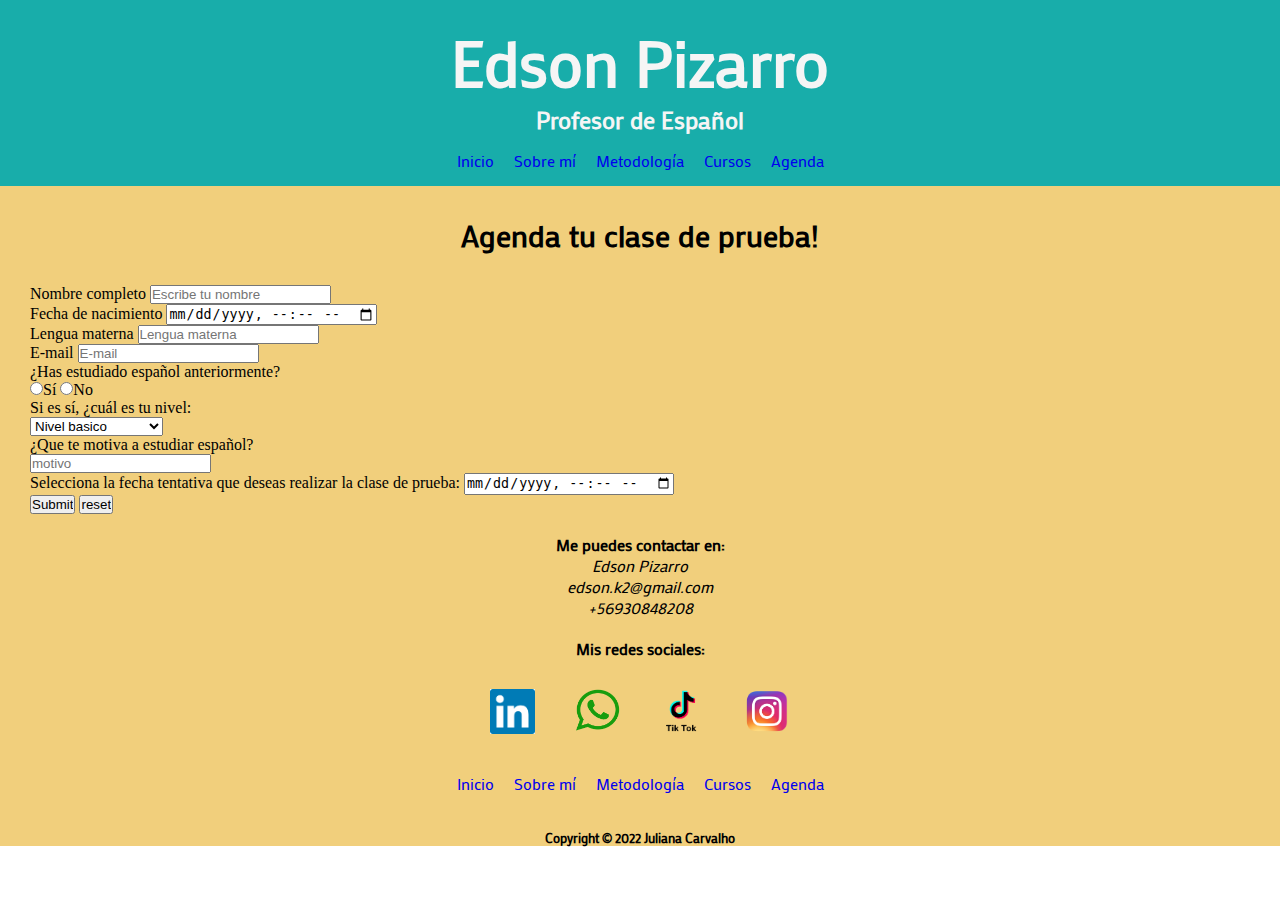
==== secciones/agenda.html @ a156671a "first commit" ====
<!DOCTYPE html>
<html lang="en">
<head>
    <meta charset="UTF-8">
    <meta http-equiv="X-UA-Compatible" content="IE=edge">
    <meta name="viewport" content="width=device-width, initial-scale=1.0">
    <link rel="stylesheet" href="../css/estilo.css">
    <title>Document</title>
</head>
<body>
    
    <header>

        <section class="titulo">
            <h1>Edson Pizarro</h1> 
          <h2>Profesor de Español</h2>
        </section>


      
         
            <nav>
                <ul class="navegador">
                     <li>
                         <a href="../index.html">Inicio</a>
                     </li>
                                              
                     <li>
                         <a href="./sobremi.html">Sobre mí</a>
                     </li>

                     <li>
                         <a href="./metodologia.html">Metodología</a>
                     </li>

                     <li>
                         <a href="./cursos.html">Cursos</a>
                     </li>

                     <li>
                         <a href="./agenda.html">Agenda</a>
                     </li>
                 </ul>
             </nav>

            
    </header>

    
        <main>

    <section class="agenda">
        
        <h3>Agenda tu clase de prueba!</h3>

        <form action="">

            <label for="nombre">
                <span>Nombre completo</span>
                <input type="text" id="nombre" autocomplete="name" placeholder="Escribe tu nombre" required> 
            </label>
            <br> 
            <label for="edad">
                <span>Fecha de nacimiento</span>
                <input type="datetime-local" id="edad" placeholder="Edad">
            </label>
            <br>
            <label for="lengua materna">
                <span>Lengua materna</span>
                <input type="text" id="lengua materna" placeholder="Lengua materna" required>
            </label>
            <br>
            <label for="email">
                <span>E-mail</span>
                <input type="email" id="email" autocomplete="email" placeholder="E-mail" required>
            </label>
            <br>
            <label for="estudio">¿Has estudiado español anteriormente?</label>
            <br>
            <input type="radio" name="estudio" id="estudio" value="si"/>Sí
            <input type="radio" name="estudio" id="estudio" value="no"/>No
            <br>
            <label for="nivel">Si es sí, ¿cuál es tu nivel:</label>
            <br>
            <select name="nivel" id="">
                <option value="nivel basico">Nivel basico</option>
                <option value="nivel intermadiario">Nivel intermediario</option>
                <option value="nivel avanzado">nivel avanzado</option>
            </select>
            <br>
            <label for="motivo">¿Que te motiva a estudiar español?</label>
            <br>
            <input type="text" name="motivo" id="motivo" placeholder="motivo">
            <br>
            <label for="calendario">
                <span>Selecciona la fecha tentativa que deseas realizar la clase de prueba:</span>
                <input type="datetime-local" name="calendario" id="calendario" required>
            </label>
            <br>
            <input type="submit">
            <input type="reset" value="reset">

        

        </form>

    </section>





    


        </main>




    


    <footer>

        <section class="contacto">
            <h4>Me puedes contactar en:</h4>

        <address>Edson Pizarro
            <br>
            edson.k2@gmail.com
            <br>
            +56930848208
        </address>
        </section>

           
        <section class="rrss">

                <h4>Mis redes sociales:</h4>
            <nav>
            <ul class="botones-redessociales">
                <li class="linkedin">
                    <a href="https://www.linkedin.com/in/edson-e-pizarro-ab02802b/"><img src="../img/LinkedIn-logo.png" width="45" height="45" alt="LinkedIn"></a>
                </li>

                <li class="whatsapp">
                    <a href="https://web.whatsapp.com/"><img src="../img/whatsapp-logo.png" height="45" width="45" alt="Whatsapp"></a>
                </li>

                <li class="tiktok">
                    <a href="https://www.tiktok.com"><img src="../img/tktk-logo.png" width="45" height="45" alt="tiktok"></a>
                </li>

                <li class="instagram">
                    <a href="https://www.instagram.com/"><img src="../img/ig-logo.png" width="45" height="45" alt="Instagram"></a>
                </li>
            </ul>
            </nav>
        </section>





    
        <section class="footer">
            <nav>
            <ul class="navegador-footer">
                <li>
                    <a href="../index.html">Inicio</a>
                </li>
                                         
                <li>
                    <a href="./sobremi.html">Sobre mí</a>
                </li>

                <li>
                    <a href="./metodologia.html">Metodología</a>
                </li>

                <li>
                    <a href="./cursos.html">Cursos</a>
                </li>

                <li>
                    <a href="./agenda.html">Agenda</a>
                </li>
            </ul>
            </nav>
        </section>
    
        <h5>Copyright © 2022 Juliana Carvalho</h5>
    
    
    </footer>





</body>
</html>
---- css/estilo.css ----
@import url('https://fonts.googleapis.com/css2?family=Concert+One&family=Fredoka+One&family=Mako&family=Orelega+One&display=swap');

*{
    padding: 0;
    margin: 0%;
}


header{
    background-color: #18adaa;
    color: whitesmoke;
    font-family: 'Mako', sans-serif;
    text-align: center;
    margin: 0%;
    padding-top: 20px;
}

.titulo h1{
    font-size: 400%
}

nav ul li{
    list-style-type: none;
    text-decoration: none;
}

a{
    text-decoration: none;
    padding: 10px;
}

.navegador{
    display: flex;
    justify-content: center;
    align-items: flex-start;
    padding: 15px;
}






main{
    background-color: #f1cf7c
}

.comentarios{
    display: grid;
    grid-template-columns: auto auto auto;
    grid-template-rows: auto auto;
    grid-template-areas:
    "titulo titulo titulo"
    "comentario1 comentario2 comentario3";
    gap: 10px;
    font-family: 'Mako', sans-serif;

}

.comentarios .titulo{
    grid-area: titulo;
    font-size: 30px;
    text-align: center;
    padding-top: 10px;
    padding-bottom: 10px;
}

.comentario1, .comentario2, .comentario3{
    background-color: whitesmoke;
}

.comentario1{
    grid-area: comentario1;
    text-align: center;
}

.comentario2{
    grid-area: comentario2;
    text-align: center;
}

.comentario3{
    grid-area: comentario3;
    text-align: center;
}






.sobre-mi-main{
    display: grid;
    grid-template-columns: auto auto auto auto;
    grid-template-rows: auto auto auto;
    grid-template-areas: 
    "sobreMi sobreMi sobreMi sobreMi"
    "foto foto foto foto"
    "edson edson edson edson";
    font-family: 'Mako', sans-serif;
    justify-items: center;
    align-items: center;
    color: black;
}

.sobreMi{
    grid-area: sobreMi;
    padding-top: 10px;
    padding-bottom: 10px;
    font-size: 30px;
}

.foto{
    grid-area: foto;
    justify-content: center;
    margin-bottom: 30px;
}

figure figcaption{
    display: none;
}

.edson{
    grid-area: edson;
    text-align: center;
}






.metodologia{
    display: grid;
    grid-template-columns: auto auto auto auto;
    grid-template-rows: auto auto;
    grid-template-areas: 
    "titulo titulo titulo titulo"
    "detalle detalle detalle detalle";
    font-family: 'Mako', sans-serif;
    justify-items: center;
    align-items: center;
}

.metodologia .titulo{
    grid-area: titulo;
    font-size: 30px;
    padding-top: 10px;
    padding-bottom: 10px;

}

.detalle{
    grid-area: detalle;
    text-align: center;
}





.cursos-padre{
    display: grid;
    grid-template-columns: auto auto;
    grid-template-rows: auto auto auto auto auto auto auto auto;
    grid-template-areas: 
    "titulo titulo"
    "introduccion introduccion"
    "curso1 curso1"
    "curso2 curso2"
    "curso3 curso3"
    "curso4 curso4"
    "curso5 curso5"
    "curso6 curso6";
    font-family: 'Mako', sans-serif;
    justify-items: center;
    align-items: center;
}

.titulo-cursos{
    grid-area: titulo;
    font-size: 30px;
    padding-top: 10px;
    padding-bottom: 10px;
}

.cursos-parafo1{
    grid-area: introduccion;
    padding-bottom: 10px;
}

.curso-adulto{
    grid-area: curso1;
}

.curso-empresas{
    grid-area: curso2;
}

.curso-ninos{
    grid-area: curso3;
}

.curso-dele{
    grid-area: curso4;
}

.curso-ptu{
    grid-area: curso5;
}

.curso-tesis{
    grid-area: curso6;
}










footer{
    background-color: #f1cf7c;
    text-align: center;
    padding-top: 20px;
    margin-bottom: 0;
    font-family: 'Mako', sans-serif;
}

.rrss h4{
    padding-top: 20px;
    padding-bottom: 10px;
}

.botones-redessociales{
    list-style-type: none;
    text-decoration: none;
    display: flex;
    justify-content: center;
    padding: 10px;
}

.linkedin{
    padding: 10px;
}

.whatsapp{
    padding: 10px;
}

.tiktok{
    padding: 10px;
}

.instagram{
    padding: 10px;
}

.navegador-footer{
    list-style-type: none;
    text-decoration: none;
    display: flex;
    justify-content: center;
    align-items: flex-start;
    padding: 15px;
}

footer h5{
    padding-top: 20px;
}














.agenda h3{
    color: black;
    padding: 30px;
    font-family: 'Mako', sans-serif;
    font-size: 30px;
    text-align: center;
}

.agenda form{
    padding-left: 30px;
}




@media all and (max-width: 480px){
    .comentarios{
        grid-template-columns: auto;
        grid-template-rows: auto auto;
        grid-template-areas:
        "titulo"
        "comentario1"
        "comentario2"
        "comentario3";
    }


}
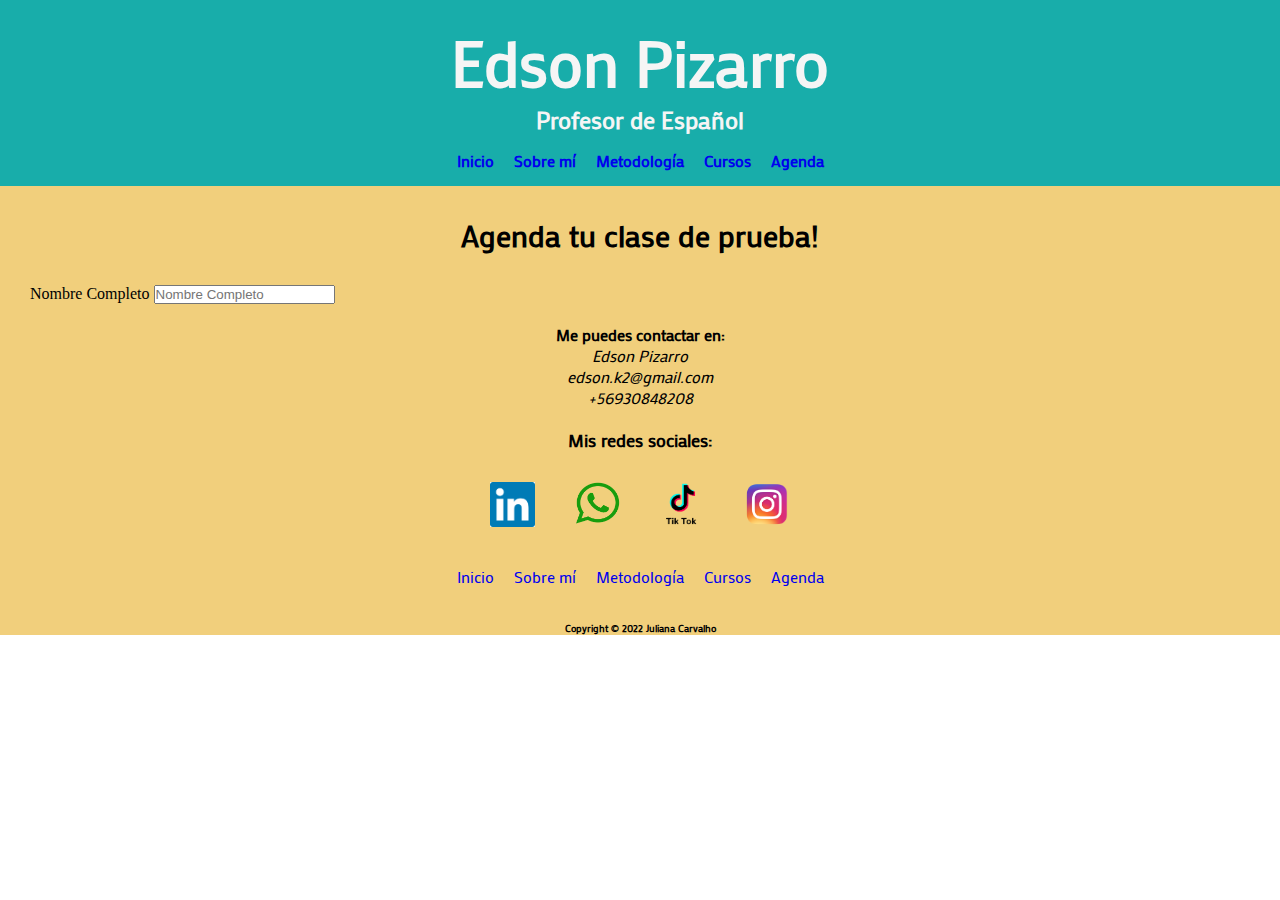
==== commit 2eea9528: "bootstrap" ====
--- a/secciones/agenda.html
+++ b/secciones/agenda.html
@@ -55,50 +55,11 @@
 
         <form action="">
 
-            <label for="nombre">
-                <span>Nombre completo</span>
-                <input type="text" id="nombre" autocomplete="name" placeholder="Escribe tu nombre" required> 
-            </label>
-            <br> 
-            <label for="edad">
-                <span>Fecha de nacimiento</span>
-                <input type="datetime-local" id="edad" placeholder="Edad">
-            </label>
-            <br>
-            <label for="lengua materna">
-                <span>Lengua materna</span>
-                <input type="text" id="lengua materna" placeholder="Lengua materna" required>
-            </label>
-            <br>
-            <label for="email">
-                <span>E-mail</span>
-                <input type="email" id="email" autocomplete="email" placeholder="E-mail" required>
-            </label>
-            <br>
-            <label for="estudio">¿Has estudiado español anteriormente?</label>
-            <br>
-            <input type="radio" name="estudio" id="estudio" value="si"/>Sí
-            <input type="radio" name="estudio" id="estudio" value="no"/>No
-            <br>
-            <label for="nivel">Si es sí, ¿cuál es tu nivel:</label>
-            <br>
-            <select name="nivel" id="">
-                <option value="nivel basico">Nivel basico</option>
-                <option value="nivel intermadiario">Nivel intermediario</option>
-                <option value="nivel avanzado">nivel avanzado</option>
-            </select>
-            <br>
-            <label for="motivo">¿Que te motiva a estudiar español?</label>
-            <br>
-            <input type="text" name="motivo" id="motivo" placeholder="motivo">
-            <br>
-            <label for="calendario">
-                <span>Selecciona la fecha tentativa que deseas realizar la clase de prueba:</span>
-                <input type="datetime-local" name="calendario" id="calendario" required>
-            </label>
-            <br>
-            <input type="submit">
-            <input type="reset" value="reset">
+            <div class="mb-3">
+                <label for="formGroupExampleInput" class="form-label">Nombre Completo</label>
+                <input type="text" class="form-control" id="formGroupExampleInput" placeholder="Nombre Completo">
+            </div>
+
 
         
 
--- a/css/estilo.css
+++ b/css/estilo.css
@@ -13,10 +13,18 @@
     text-align: center;
     margin: 0%;
     padding-top: 20px;
+    display: flex;
+    flex-direction: column;
+    font-weight: bold;
 }
 
 .titulo h1{
-    font-size: 400%
+    font-size: 400%;
+    font-weight: bold;
+}
+
+.titulo h2{
+    font-weight: bold;
 }
 
 nav ul li{
@@ -36,7 +44,13 @@
     padding: 15px;
 }
 
-
+.botones-redessociales .linkedin:hover,
+.botones-redessociales .whatsapp:hover,
+.botones-redessociales .tiktok:hover,
+.botones-redessociales .instagram:hover{
+    transform: scale(2);
+    transition: all 2s;
+}
 
 
 
@@ -45,45 +59,20 @@
     background-color: #f1cf7c
 }
 
-.comentarios{
-    display: grid;
-    grid-template-columns: auto auto auto;
-    grid-template-rows: auto auto;
-    grid-template-areas:
-    "titulo titulo titulo"
-    "comentario1 comentario2 comentario3";
-    gap: 10px;
-    font-family: 'Mako', sans-serif;
-
-}
-
 .comentarios .titulo{
-    grid-area: titulo;
-    font-size: 30px;
-    text-align: center;
+    font-size: 30px !important;
+    text-align: center !important;
     padding-top: 10px;
     padding-bottom: 10px;
-}
-
-.comentario1, .comentario2, .comentario3{
-    background-color: whitesmoke;
-}
-
-.comentario1{
-    grid-area: comentario1;
-    text-align: center;
-}
-
-.comentario2{
-    grid-area: comentario2;
-    text-align: center;
-}
-
-.comentario3{
-    grid-area: comentario3;
-    text-align: center;
-}
-
+    font-family: 'Mako', sans-serif !important;
+    color: black !important;
+    font-weight: bold;
+}
+
+.carousel-inner img{
+    max-width: 50%;
+    margin: auto;
+}
 
 
 
@@ -227,12 +216,28 @@
     text-align: center;
     padding-top: 20px;
     margin-bottom: 0;
-    font-family: 'Mako', sans-serif;
+    font-family: 'Mako', sans-serif !important;
+}
+
+.contacto .contactarEn{
+    font-weight: bold !important;
+    font-family: 'Mako', sans-serif !important;
+    font-size: 18px !important;
+    padding-bottom: 0%;
+    
+}
+
+.address{
+    font-family: 'Mako', sans-serif !important;
+    font-style: italic !important;
+    font-size: 18px !important;
 }
 
 .rrss h4{
     padding-top: 20px;
     padding-bottom: 10px;
+    font-weight: bold;
+    font-size: 18px !important;
 }
 
 .botones-redessociales{
@@ -270,6 +275,8 @@
 
 footer h5{
     padding-top: 20px;
+    font-weight: bold;
+    font-size: 10px;
 }
 
 
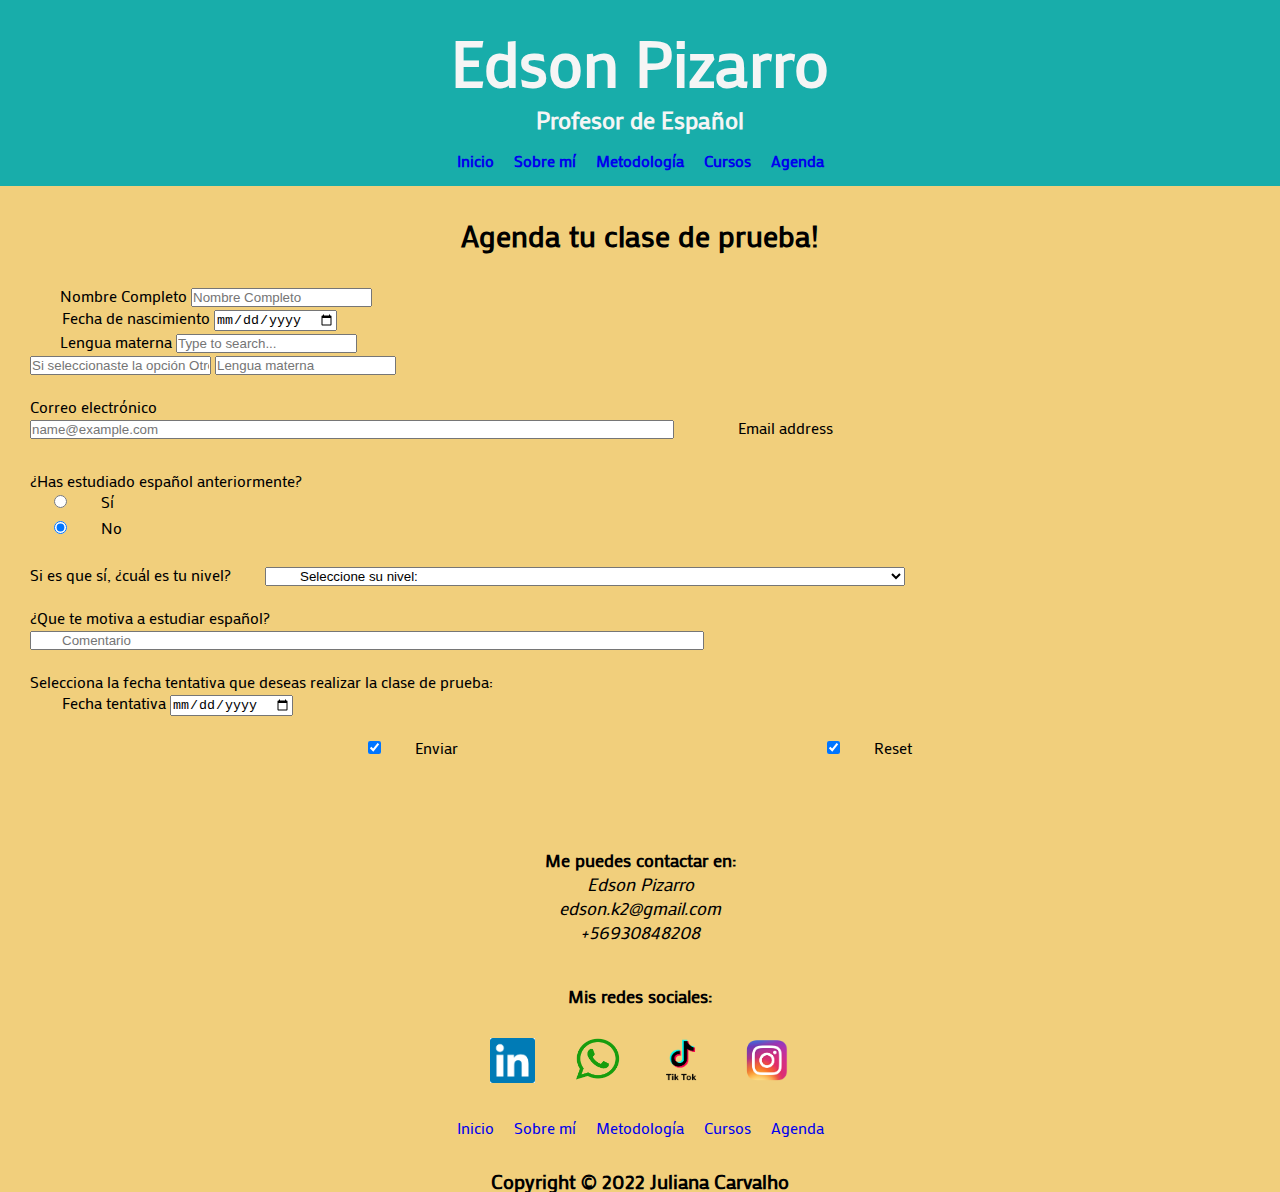
==== commit 1df46f30: "aplicando bootstrap" ====
--- a/secciones/agenda.html
+++ b/secciones/agenda.html
@@ -4,8 +4,9 @@
     <meta charset="UTF-8">
     <meta http-equiv="X-UA-Compatible" content="IE=edge">
     <meta name="viewport" content="width=device-width, initial-scale=1.0">
+    <link href="https://cdn.jsdelivr.net/npm/bootstrap@5.0.2/dist/css/bootstrap.min.css" rel="stylesheet" integrity="sha384-EVSTQN3/azprG1Anm3QDgpJLIm9Nao0Yz1ztcQTwFspd3yD65VohhpuuCOmLASjC" crossorigin="anonymous">
     <link rel="stylesheet" href="../css/estilo.css">
-    <title>Document</title>
+    <title>Edson Pizarro - Profesor de Español</title>
 </head>
 <body>
     
@@ -53,28 +54,126 @@
         
         <h3>Agenda tu clase de prueba!</h3>
 
-        <form action="">
-
-            <div class="mb-3">
-                <label for="formGroupExampleInput" class="form-label">Nombre Completo</label>
-                <input type="text" class="form-control" id="formGroupExampleInput" placeholder="Nombre Completo">
+        <form class="formulario">
+
+            <section>
+                <div class="mb-3">
+                    <label for="formGroupExampleInput" class="form-label">Nombre Completo</label>
+                    <input type="text" class="form-control" id="formGroupExampleInput" placeholder="Nombre Completo">
+                </div>
+            </section>
+
+            <section class="Fecha-de-nascimiento">
+                <div class="container py-2">
+                    <div class="row justify-content-start">
+                        <div class="col-lg-3 col-sm-6">
+                            <label for="startDate">Fecha de nascimiento</label>
+                            <input id="startDate" class="form-control" type="date" />
+                            <span id="startDateSelected"></span>
+                        </div>
+                    </div>
+                </div>
+            </section>
+
+            <section class="lenguaMaterna">
+                <label for="exampleDataList" class="form-label">Lengua materna</label>
+                <input class="form-control" list="datalistOptions" id="exampleDataList" placeholder="Type to search...">
+                <datalist id="datalistOptions">
+                <option value="Ingles"></option>
+                <option value="Chino mandarín"></option>
+                <option value="Francés"></option>
+                <option value="Ruso"></option>
+                <option value="Portugués"></option>
+                <option value="Alemán"></option>
+                <option value="Italiano"></option>
+                <option value="Japonés"></option>
+                <option value="Tagalo"></option>
+                <option value="Otro"></option>
+                </datalist>
+            </section>
+
+            <section class="otra-lengua">
+                <input type="text" class="form-control-plaintext" placeholder="Si seleccionaste la opción Otros, por favor, especificar cual es su lengua materna:">
+                <input type="text" class="form-control" placeholder="Lengua materna">
+            </section>
+            <br>                       
+            <section class="emailEstudiante">
+            <label for="email">Correo electrónico</label>
+            <br>
+            <div class="form-floating">
+                <input type="email" class="form-control" id="floatingInput" placeholder="name@example.com">
+                <label for="floatingInput">Email address</label>
             </div>
-
-
+            </section>
+            <br>
+
+            <section class="Estudio-espanol">
+                <label for="estudio">¿Has estudiado español anteriormente?</label>
+                <div class="form-check">
+                    <input class="form-check-input" type="radio" name="flexRadioDefault" id="flexRadioDefault1">
+                    <label class="form-check-label" for="flexRadioDefault1">
+                      Sí
+                    </label>
+                  </div>
+                  <div class="form-check">
+                    <input class="form-check-input" type="radio" name="flexRadioDefault" id="flexRadioDefault2" checked>
+                    <label class="form-check-label" for="flexRadioDefault2">
+                      No
+                    </label>
+                  </div>
+            </section>
+            <br>
+            <section class="nivelEspanol">
+                <label for="nivelEspanol">Si es que sí, ¿cuál es tu nivel?</label>
+                <select class="form-select" aria-label="Default select example">
+                    <option selected>Seleccione su nivel:</option>
+                    <option value="1">Nivel basico</option>
+                    <option value="2">Nivel intermediario</option>
+                    <option value="3">Nivel avanzado</option>
+                  </select>
+            </section>
+            <br>
+            <section class="motivoEstudio">
+                <label for="motivo-estudio">¿Que te motiva a estudiar español?</label>
+                <div>
+                    <input type="text" class="form-control" placeholder="Comentario">
+                </div>
+            </section>
+            <br>
+            <section>
+                <label for="calendario">Selecciona la fecha tentativa que deseas realizar la clase de prueba:</label>
+                <div class="container py-2">
+                    <div class="row justify-content-start">
+                        <div class="col-lg-3 col-sm-6">
+                            <label for="startDate">Fecha tentativa</label>
+                            <input id="startDate" class="form-control" type="date" />
+                            <span id="startDateSelected"></span>
+                        </div>
+                    </div>
+                </div>
+            </section>
+            <br>
+
+            <section class="submit-reset-button">
+                <section class="submit">
+                    <input type="checkbox" class="btn-check" id="btn-check-2" checked autocomplete="off">
+                    <label class="btn btn-primary" for="btn-check-2">Enviar</label>
+                    </section>
         
+                    <section class="reset">
+                    <input type="checkbox" class="btn-check" id="btn-check-2" checked autocomplete="off">
+                    <label class="btn btn-primary" for="btn-check-2">Reset</label>
+                    </section>
+            </section>
+
+                    
 
         </form>
 
-    </section>
-
-
-
-
-
-    
-
-
-        </main>
+    </section>    
+
+
+    </main>
 
 
 
@@ -85,9 +184,9 @@
     <footer>
 
         <section class="contacto">
-            <h4>Me puedes contactar en:</h4>
-
-        <address>Edson Pizarro
+            <h4 class="contactarEn">Me puedes contactar en:</h4>
+
+        <address class="address">Edson Pizarro
             <br>
             edson.k2@gmail.com
             <br>
@@ -156,6 +255,8 @@
     
     </footer>
 
+    <script src="https://cdn.jsdelivr.net/npm/bootstrap@5.0.2/dist/js/bootstrap.bundle.min.js" integrity="sha384-MrcW6ZMFYlzcLA8Nl+NtUVF0sA7MsXsP1UyJoMp4YLEuNSfAP+JcXn/tWtIaxVXM" crossorigin="anonymous"></script>
+
 
 
 
--- a/css/estilo.css
+++ b/css/estilo.css
@@ -62,8 +62,8 @@
 .comentarios .titulo{
     font-size: 30px !important;
     text-align: center !important;
-    padding-top: 10px;
-    padding-bottom: 10px;
+    padding-top: 30px;
+    padding-bottom: 30px;
     font-family: 'Mako', sans-serif !important;
     color: black !important;
     font-weight: bold;
@@ -94,15 +94,18 @@
 
 .sobreMi{
     grid-area: sobreMi;
-    padding-top: 10px;
-    padding-bottom: 10px;
+    padding-top: 30px;
+    padding-bottom: 30px;
     font-size: 30px;
+    color: black;
+    font-weight: bold;
 }
 
 .foto{
     grid-area: foto;
     justify-content: center;
     margin-bottom: 30px;
+    margin-top: 30px;
 }
 
 figure figcaption{
@@ -112,6 +115,7 @@
 .edson{
     grid-area: edson;
     text-align: center;
+    padding: 10px 30px 10px 30px;
 }
 
 
@@ -134,14 +138,16 @@
 .metodologia .titulo{
     grid-area: titulo;
     font-size: 30px;
-    padding-top: 10px;
-    padding-bottom: 10px;
-
+    padding-top: 30px;
+    padding-bottom: 30px;
+    color: black;
+    font-weight: bold;
 }
 
 .detalle{
     grid-area: detalle;
     text-align: center;
+    padding: 10px 30px 10px 30px;
 }
 
 
@@ -162,20 +168,24 @@
     "curso5 curso5"
     "curso6 curso6";
     font-family: 'Mako', sans-serif;
-    justify-items: center;
-    align-items: center;
 }
 
 .titulo-cursos{
     grid-area: titulo;
     font-size: 30px;
-    padding-top: 10px;
-    padding-bottom: 10px;
+    padding-top: 30px;
+    padding-bottom: 30px;
+    color: black;
+    font-weight: bold;
+    font-family: 'Mako', sans-serif;
+    text-align: center;
 }
 
 .cursos-parafo1{
     grid-area: introduccion;
     padding-bottom: 10px;
+    text-align: center;
+    padding: 10px 30px 10px 30px;
 }
 
 .curso-adulto{
@@ -205,7 +215,91 @@
 
 
 
-
+.agenda h3{
+    color: black;
+    padding: 30px;
+    font-family: 'Mako', sans-serif;
+    font-size: 30px;
+    text-align: center;
+    font-weight: bold;
+}
+
+.formulario{
+    font-family: 'Mako', sans-serif;
+    color: black;
+}
+
+.mb-3{
+    font-family: 'Mako', sans-serif;
+    color: black;
+    width: 50%;
+    padding-left: 30px;
+}
+
+.container, .container-fluid, .container-lg, .container-md, .container-sm, .container-xl, .container-xxl {
+    width: 100%;
+    padding-right: var(--bs-gutter-x,.75rem);
+    padding-left: var(--bs-gutter-x,.75rem);
+    margin-right: auto;
+    margin-left: 20px;
+}
+
+.lenguaMaterna{
+    font-family: 'Mako', sans-serif;
+    color: black;
+    width: 50%;
+    padding-left: 30px;
+}
+
+.otra-lengua{
+    font-family: 'Mako', sans-serif;
+    color: black !important;
+    width: 50%;
+    padding-left: 30px;
+}
+
+.form-floating>.form-control, .form-floating>.form-select {
+    width: 50%;
+    margin-left: 30px;
+    margin-bottom: 10px;
+}
+
+.form-floating>label{
+    padding-left: 30px;
+    margin-left: 30px;
+}
+
+label {
+    display: inline-block;
+    padding-left: 30px;
+}
+
+.form-check {
+    display: block;
+    min-height: 1.5rem;
+    padding-left: 1.5em;
+    margin-bottom: .125rem;
+    margin-left: 30px;
+}
+
+.nivelEspanol .form-select{
+    width: 50%;
+    padding-left: 30px;
+    margin-left: 30px;
+}
+
+.motivoEstudio .form-control{
+    width: 50%;
+    padding-left: 30px;
+    margin-left: 30px;
+}
+
+.submit-reset-button{
+    display: flex;
+    flex-direction: row;
+    justify-content: space-evenly;
+    padding-bottom: 30px;
+}
 
 
 
@@ -214,7 +308,7 @@
 footer{
     background-color: #f1cf7c;
     text-align: center;
-    padding-top: 20px;
+    padding-top: 60px;
     margin-bottom: 0;
     font-family: 'Mako', sans-serif !important;
 }
@@ -234,7 +328,7 @@
 }
 
 .rrss h4{
-    padding-top: 20px;
+    padding-top: 40px;
     padding-bottom: 10px;
     font-weight: bold;
     font-size: 18px !important;
@@ -270,39 +364,16 @@
     display: flex;
     justify-content: center;
     align-items: flex-start;
-    padding: 15px;
+    padding: 10px;
 }
 
 footer h5{
     padding-top: 20px;
     font-weight: bold;
-    font-size: 10px;
-}
-
-
-
-
-
-
-
-
-
-
-
-
-
-
-.agenda h3{
-    color: black;
-    padding: 30px;
-    font-family: 'Mako', sans-serif;
-    font-size: 30px;
-    text-align: center;
-}
-
-.agenda form{
-    padding-left: 30px;
-}
+    font-size: 20px;
+}
+
+
 
 
 
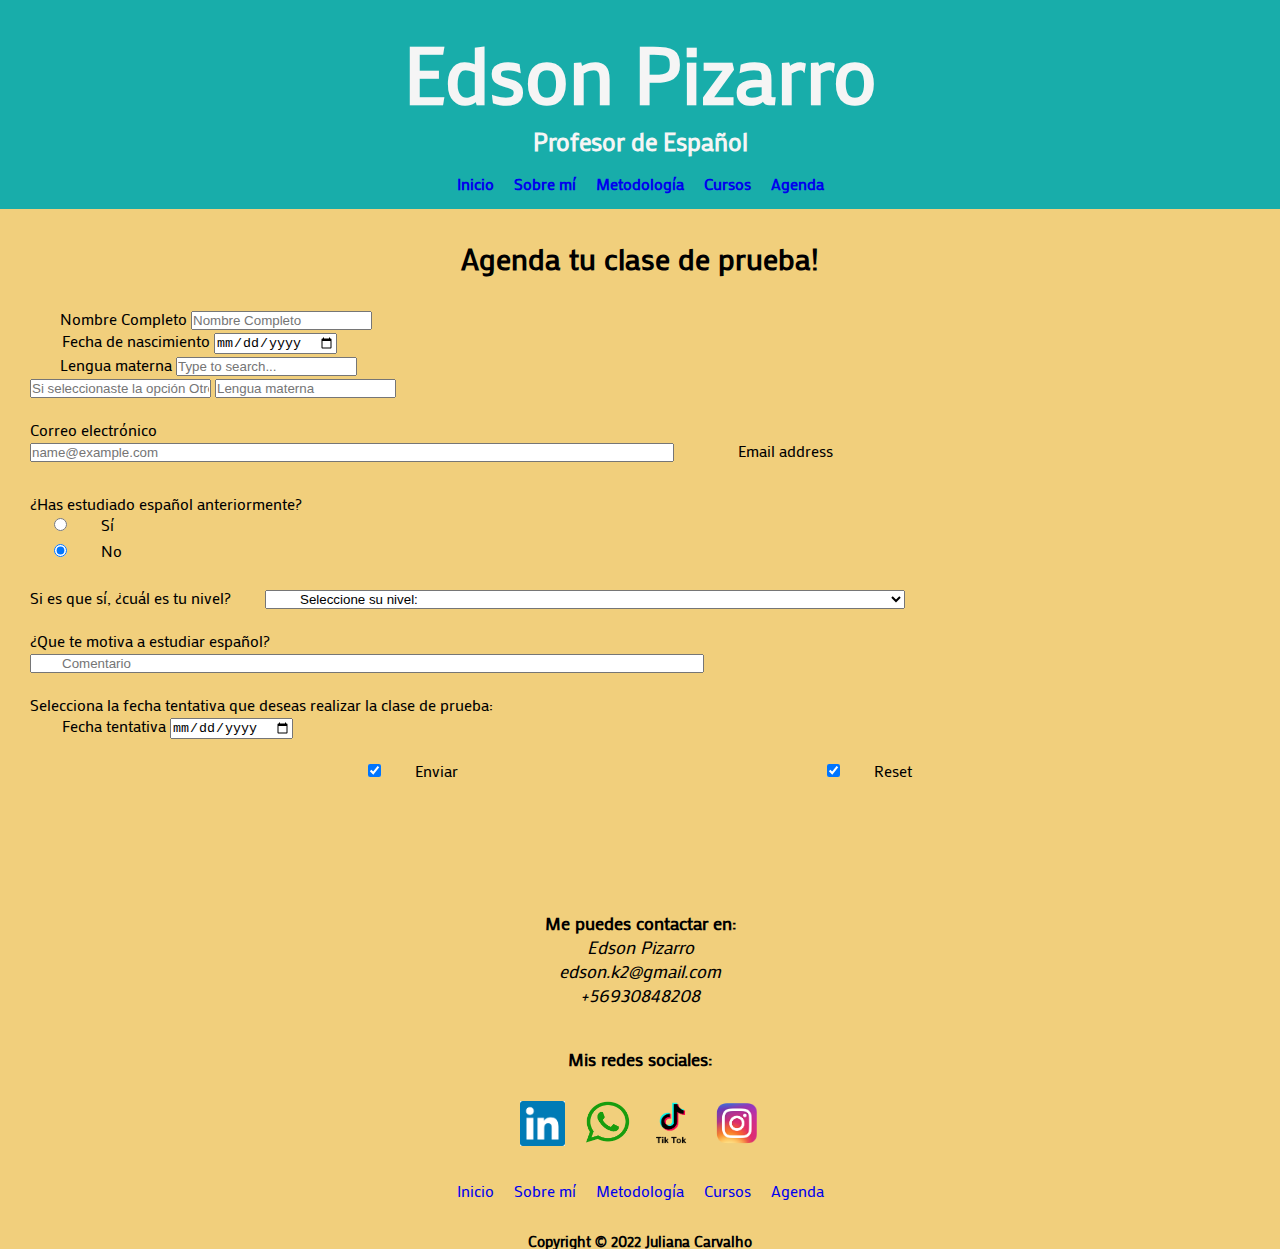
==== commit 4d64cc66: "aplicando sass1" ====
--- a/secciones/agenda.html
+++ b/secciones/agenda.html
@@ -5,7 +5,7 @@
     <meta http-equiv="X-UA-Compatible" content="IE=edge">
     <meta name="viewport" content="width=device-width, initial-scale=1.0">
     <link href="https://cdn.jsdelivr.net/npm/bootstrap@5.0.2/dist/css/bootstrap.min.css" rel="stylesheet" integrity="sha384-EVSTQN3/azprG1Anm3QDgpJLIm9Nao0Yz1ztcQTwFspd3yD65VohhpuuCOmLASjC" crossorigin="anonymous">
-    <link rel="stylesheet" href="../css/estilo.css">
+    <link rel="stylesheet" href="../estilo.css/style.css">
     <title>Edson Pizarro - Profesor de Español</title>
 </head>
 <body>
--- a/estilo.css/style.css
+++ b/estilo.css/style.css
@@ -0,0 +1,456 @@
+@import url("https://fonts.googleapis.com/css2?family=Concert+One&family=Fredoka+One&family=Mako&family=Orelega+One&display=swap");
+* {
+  padding: 0;
+  margin: 0%;
+}
+
+header {
+  background-color: #18adaa;
+  font-family: "Mako", sans-serif;
+  text-align: center;
+  margin: 0%;
+  padding-top: 20px;
+  display: -webkit-box;
+  display: -ms-flexbox;
+  display: flex;
+  -webkit-box-orient: vertical;
+  -webkit-box-direction: normal;
+      -ms-flex-direction: column;
+          flex-direction: column;
+  font-weight: bold;
+}
+
+header .titulo h1 {
+  font-size: 80px;
+  font-weight: bold;
+  color: whitesmoke;
+}
+
+header h2 {
+  font-weight: bold;
+  color: whitesmoke;
+  font-size: 25px;
+}
+
+.navegador {
+  display: -webkit-box;
+  display: -ms-flexbox;
+  display: flex;
+  -webkit-box-pack: center;
+      -ms-flex-pack: center;
+          justify-content: center;
+  -webkit-box-align: start;
+      -ms-flex-align: start;
+          align-items: flex-start;
+  padding: 15px;
+}
+
+.navegador li {
+  list-style-type: none;
+  text-decoration: none;
+}
+
+.navegador a {
+  text-decoration: none;
+  padding: 10px;
+}
+
+main {
+  background-color: #f1cf7c;
+}
+
+.comentarios .titulo {
+  font-size: 30px;
+  text-align: center !important;
+  padding-top: 30px;
+  padding-bottom: 30px;
+  font-family: "Mako", sans-serif;
+  color: black;
+  font-weight: bold;
+}
+
+.carousel-inner img {
+  max-width: 50%;
+  margin: auto;
+}
+
+.sobre-mi-main {
+  display: -ms-grid;
+  display: grid;
+  -ms-grid-columns: auto auto auto auto;
+      grid-template-columns: auto auto auto auto;
+  -ms-grid-rows: auto auto auto;
+      grid-template-rows: auto auto auto;
+      grid-template-areas: "sobreMi sobreMi sobreMi sobreMi"+ "foto foto foto foto"+ "edson edson edson edson";
+  font-family: "Mako", sans-serif;
+  justify-items: center;
+  -webkit-box-align: center;
+      -ms-flex-align: center;
+          align-items: center;
+}
+
+.sobreMi {
+  -ms-grid-row: 1;
+  -ms-grid-column: 1;
+  -ms-grid-column-span: 4;
+  grid-area: sobreMi;
+  padding-top: 30px;
+  padding-bottom: 30px;
+  font-size: 30px;
+  color: black;
+  font-weight: bold;
+}
+
+.foto {
+  -ms-grid-row: 2;
+  -ms-grid-column: 1;
+  -ms-grid-column-span: 4;
+  grid-area: foto;
+  -webkit-box-pack: center;
+      -ms-flex-pack: center;
+          justify-content: center;
+  margin-bottom: 30px;
+  margin-top: 30px;
+}
+
+.foto figure figcaption {
+  display: none;
+}
+
+.edson {
+  -ms-grid-row: 3;
+  -ms-grid-column: 1;
+  -ms-grid-column-span: 4;
+  grid-area: edson;
+  text-align: center;
+  padding: 10px 30px 10px 30px;
+  color: black;
+}
+
+.metodologia {
+  display: -ms-grid;
+  display: grid;
+  -ms-grid-columns: auto auto auto auto;
+      grid-template-columns: auto auto auto auto;
+  -ms-grid-rows: auto auto;
+      grid-template-rows: auto auto;
+      grid-template-areas: "titulo titulo titulo titulo"+ "detalle detalle detalle detalle";
+  font-family: "Mako", sans-serif;
+  justify-items: center;
+  -webkit-box-align: center;
+      -ms-flex-align: center;
+          align-items: center;
+}
+
+.metodologia .titulo {
+  -ms-grid-row: 1;
+  -ms-grid-column: 1;
+  -ms-grid-column-span: 2;
+  grid-area: titulo;
+  font-size: 30px;
+  padding-top: 30px;
+  padding-bottom: 30px;
+  color: black;
+  font-weight: bold;
+}
+
+.detalle {
+  -ms-grid-row: 2;
+  -ms-grid-column: 1;
+  -ms-grid-column-span: 4;
+  grid-area: detalle;
+  text-align: center;
+  padding: 10px 30px 10px 30px;
+}
+
+.cursos-padre {
+  display: -ms-grid;
+  display: grid;
+  -ms-grid-columns: auto auto;
+      grid-template-columns: auto auto;
+  -ms-grid-rows: auto auto auto;
+      grid-template-rows: auto auto auto;
+      grid-template-areas: "titulo titulo"+ "introduccion introduccion"+ "lista-cursos lista-cursos";
+  font-family: "Mako", sans-serif;
+}
+
+.titulo-cursos {
+  -ms-grid-row: 1;
+  -ms-grid-column: 1;
+  -ms-grid-column-span: 2;
+  grid-area: titulo;
+  font-size: 30px;
+  padding-top: 30px;
+  padding-bottom: 30px;
+  color: black;
+  font-weight: bold;
+  font-family: "Mako", sans-serif;
+  text-align: center;
+}
+
+.cursos-parafo1 {
+  -ms-grid-row: 2;
+  -ms-grid-column: 1;
+  -ms-grid-column-span: 2;
+  grid-area: introduccion;
+  padding-bottom: 10px;
+  text-align: center;
+  padding: 10px 30px 10px 30px;
+}
+
+.lista-curso {
+  -ms-grid-row: 3;
+  -ms-grid-column: 1;
+  -ms-grid-column-span: 2;
+  grid-area: lista-cursos;
+  font-family: "Mako", sans-serif;
+}
+
+.accordion {
+  text-align: start;
+}
+
+.accordion .accordion-item {
+  background-color: whitesmoke;
+  border: 1px solid rgba(0, 0, 0, 0.125);
+  width: 60%;
+  margin: auto;
+}
+
+.agenda h3 {
+  color: black;
+  padding: 30px;
+  font-family: "Mako", sans-serif;
+  font-size: 30px;
+  text-align: center;
+  font-weight: bold;
+}
+
+.formulario {
+  font-family: "Mako", sans-serif;
+  color: black;
+}
+
+.formulario .mb-3 {
+  font-family: "Mako", sans-serif;
+  color: black;
+  width: 50%;
+  padding-left: 30px;
+}
+
+.container, .container-fluid, .container-lg, .container-md, .container-sm, .container-xl, .container-xxl {
+  width: 100%;
+  padding-right: var(--bs-gutter-x, 0.75rem);
+  padding-left: var(--bs-gutter-x, 0.75rem);
+  margin-right: auto;
+  margin-left: 20px;
+}
+
+.lenguaMaterna {
+  font-family: "Mako", sans-serif;
+  color: black;
+  width: 50%;
+  padding-left: 30px;
+}
+
+.otra-lengua {
+  font-family: "Mako", sans-serif;
+  color: black !important;
+  width: 50%;
+  padding-left: 30px;
+}
+
+.form-floating > .form-control, .form-floating > .form-select {
+  width: 50%;
+  margin-left: 30px;
+  margin-bottom: 10px;
+}
+
+.form-floating > label {
+  padding-left: 30px;
+  margin-left: 30px;
+}
+
+label {
+  display: inline-block;
+  padding-left: 30px;
+}
+
+.form-check {
+  display: block;
+  min-height: 1.5rem;
+  padding-left: 1.5em;
+  margin-bottom: .125rem;
+  margin-left: 30px;
+}
+
+.nivelEspanol .form-select {
+  width: 50%;
+  padding-left: 30px;
+  margin-left: 30px;
+}
+
+.motivoEstudio .form-control {
+  width: 50%;
+  padding-left: 30px;
+  margin-left: 30px;
+}
+
+.submit-reset-button {
+  display: -webkit-box;
+  display: -ms-flexbox;
+  display: flex;
+  -webkit-box-orient: horizontal;
+  -webkit-box-direction: normal;
+      -ms-flex-direction: row;
+          flex-direction: row;
+  -webkit-box-pack: space-evenly;
+      -ms-flex-pack: space-evenly;
+          justify-content: space-evenly;
+  padding-bottom: 30px;
+}
+
+.submit-reset-button .submit {
+  -webkit-transition: all 2s;
+  transition: all 2s;
+}
+
+.submit-reset-button .submit:hover {
+  -webkit-transform: scale(1.5);
+          transform: scale(1.5);
+}
+
+.submit-reset-button .reset {
+  -webkit-transition: all 2s;
+  transition: all 2s;
+}
+
+.submit-reset-button .reset:hover {
+  -webkit-transform: scale(1.5);
+          transform: scale(1.5);
+}
+
+footer {
+  background-color: #f1cf7c;
+  text-align: center;
+  padding-top: 60px;
+  margin-bottom: 0;
+  font-family: "Mako", sans-serif;
+}
+
+footer .contactarEn {
+  font-weight: bold !important;
+  font-family: "Mako", sans-serif;
+  font-size: 18px !important;
+  padding-bottom: 0%;
+}
+
+footer .address {
+  font-family: "Mako", sans-serif;
+  font-style: italic !important;
+  font-size: 18px !important;
+}
+
+footer h4 {
+  padding-top: 40px;
+  padding-bottom: 10px;
+  font-weight: bold;
+  font-size: 18px !important;
+}
+
+footer .botones-redessociales {
+  list-style-type: none;
+  text-decoration: none;
+  display: -webkit-box;
+  display: -ms-flexbox;
+  display: flex;
+  -webkit-box-pack: center;
+      -ms-flex-pack: center;
+          justify-content: center;
+  padding: 10px;
+}
+
+footer .linkedin {
+  padding: 10px;
+}
+
+footer .whatsapp {
+  padding: 10px;
+}
+
+footer .tiktok {
+  padding: 10px;
+}
+
+footer .instagram {
+  padding: 10px;
+}
+
+footer h5 {
+  padding-top: 20px;
+  font-weight: bold;
+  font-size: 15px;
+}
+
+.botones-redessociales .linkedin,
+.botones-redessociales .whatsapp,
+.botones-redessociales .tiktok,
+.botones-redessociales .instagram {
+  -webkit-transition: all 2s;
+  transition: all 2s;
+}
+
+.botones-redessociales .linkedin:hover,
+.botones-redessociales .whatsapp:hover,
+.botones-redessociales .tiktok:hover,
+.botones-redessociales .instagram:hover {
+  -webkit-transform: scale(1.5);
+          transform: scale(1.5);
+}
+
+.navegador-footer {
+  display: -webkit-box;
+  display: -ms-flexbox;
+  display: flex;
+  -webkit-box-pack: center;
+      -ms-flex-pack: center;
+          justify-content: center;
+  -webkit-box-align: start;
+      -ms-flex-align: start;
+          align-items: flex-start;
+  padding: 10px;
+}
+
+.navegador-footer li {
+  list-style-type: none;
+  text-decoration: none;
+}
+
+.navegador-footer a {
+  text-decoration: none;
+  padding: 10px;
+}
+
+@media (max-width: 576px) {
+  .botones-redessociales {
+    -webkit-transform: none;
+            transform: none;
+    -webkit-transition: none;
+    transition: none;
+  }
+}
+
+@media (min-width: 992px) {
+  a:visited {
+    color: purple;
+  }
+  a:active {
+    background-color: #18adaa;
+  }
+}
+/*# sourceMappingURL=style.css.map */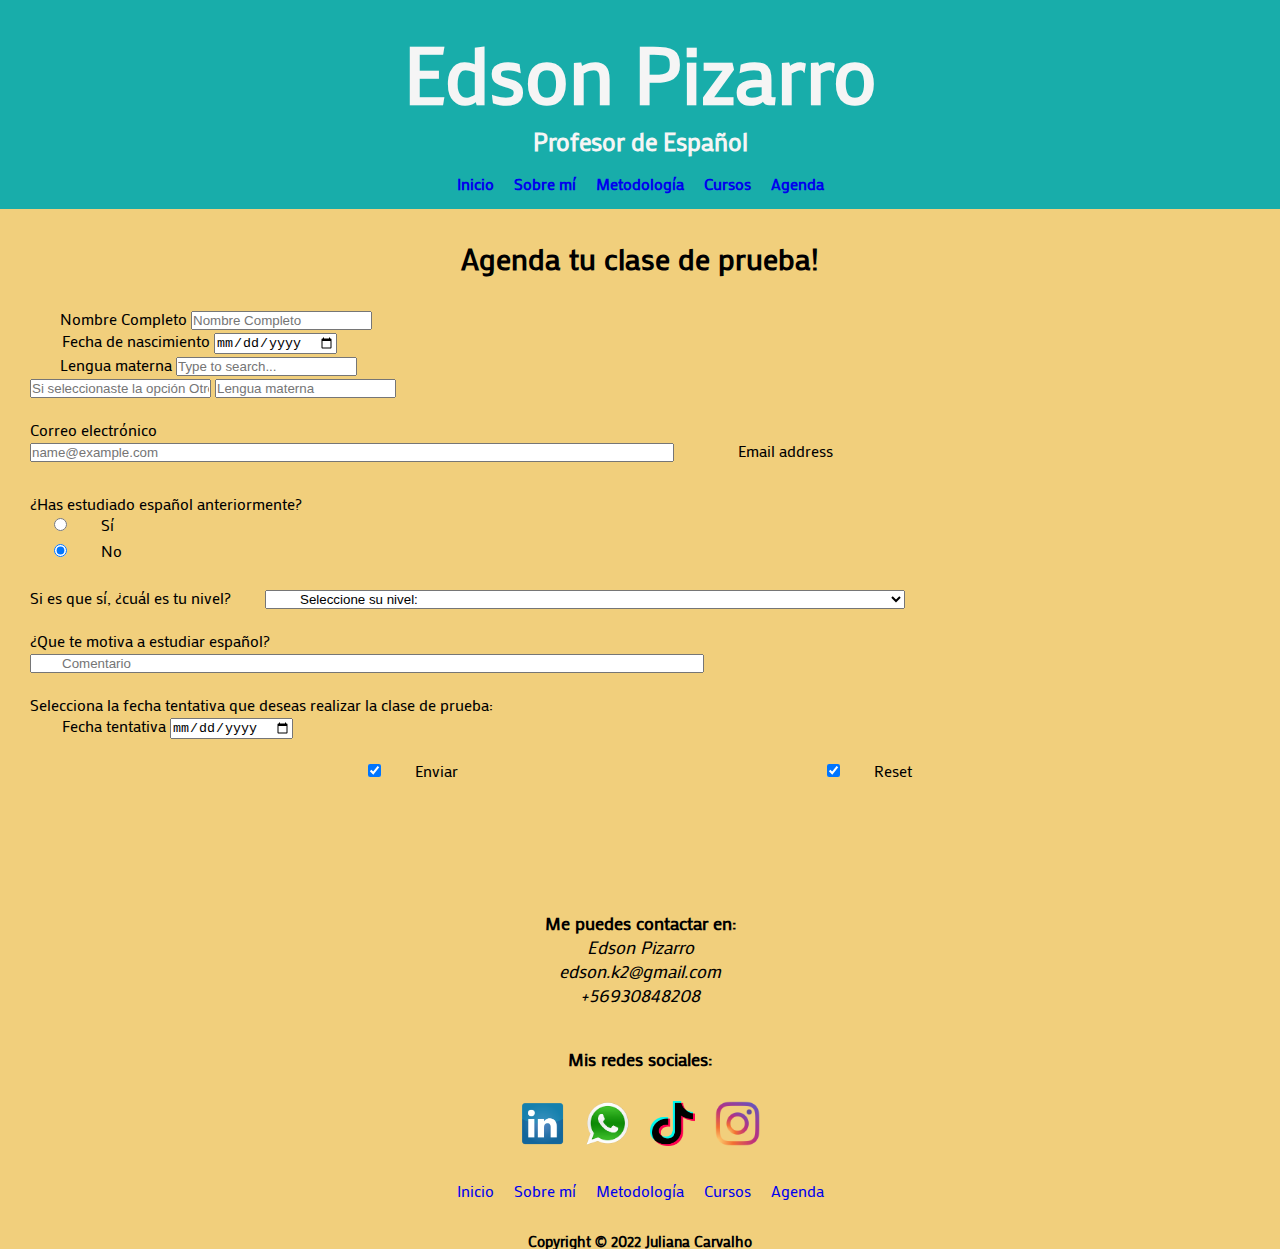
==== commit fe73a893: "nuevos logos, cambio media querie" ====
--- a/secciones/agenda.html
+++ b/secciones/agenda.html
@@ -6,7 +6,9 @@
     <meta name="viewport" content="width=device-width, initial-scale=1.0">
     <link href="https://cdn.jsdelivr.net/npm/bootstrap@5.0.2/dist/css/bootstrap.min.css" rel="stylesheet" integrity="sha384-EVSTQN3/azprG1Anm3QDgpJLIm9Nao0Yz1ztcQTwFspd3yD65VohhpuuCOmLASjC" crossorigin="anonymous">
     <link rel="stylesheet" href="../estilo.css/style.css">
-    <title>Edson Pizarro - Profesor de Español</title>
+    <meta name="keywords" content="clase de español, español, clases, curso de espanol, curso agenda, gratis">
+    <meta name="description" content="Agenda tu clase de prueba gratis con el profesor Edson Pizarro">
+    <title>Edson Pizarro - Profesor de Español: Agenda tu clase de prueba</title>
 </head>
 <body>
     
@@ -19,7 +21,7 @@
 
 
       
-         
+            <!--navebar-->
             <nav>
                 <ul class="navegador">
                      <li>
@@ -54,6 +56,7 @@
         
         <h3>Agenda tu clase de prueba!</h3>
 
+        <!--formulari para agendar clase de prueba-->
         <form class="formulario">
 
             <section>
@@ -154,6 +157,7 @@
             </section>
             <br>
 
+            <!--botones de enviar y resetar-->
             <section class="submit-reset-button">
                 <section class="submit">
                     <input type="checkbox" class="btn-check" id="btn-check-2" checked autocomplete="off">
@@ -198,22 +202,24 @@
         <section class="rrss">
 
                 <h4>Mis redes sociales:</h4>
+
+            <!-- icono de las redes sociales del footer-->
             <nav>
             <ul class="botones-redessociales">
                 <li class="linkedin">
-                    <a href="https://www.linkedin.com/in/edson-e-pizarro-ab02802b/"><img src="../img/LinkedIn-logo.png" width="45" height="45" alt="LinkedIn"></a>
+                    <a href="https://www.linkedin.com/in/edson-e-pizarro-ab02802b/"><img src="../img/linkedinv2.png" width="45" height="45" alt="LinkedIn"></a>
                 </li>
 
                 <li class="whatsapp">
-                    <a href="https://web.whatsapp.com/"><img src="../img/whatsapp-logo.png" height="45" width="45" alt="Whatsapp"></a>
+                    <a href="https://web.whatsapp.com/"><img src="../img/whatsappv2.png" height="45" width="45" alt="Whatsapp"></a>
                 </li>
 
                 <li class="tiktok">
-                    <a href="https://www.tiktok.com"><img src="../img/tktk-logo.png" width="45" height="45" alt="tiktok"></a>
+                    <a href="https://www.tiktok.com"><img src="../img/Tiktokv2.png" width="45" height="45" alt="tiktok"></a>
                 </li>
 
                 <li class="instagram">
-                    <a href="https://www.instagram.com/"><img src="../img/ig-logo.png" width="45" height="45" alt="Instagram"></a>
+                    <a href="https://www.instagram.com/"><img src="../img/Instagramv2.png" width="45" height="45" alt="Instagram"></a>
                 </li>
             </ul>
             </nav>
@@ -225,6 +231,8 @@
 
     
         <section class="footer">
+
+            <!-- navebar del footer -->
             <nav>
             <ul class="navegador-footer">
                 <li>
--- a/estilo.css/style.css
+++ b/estilo.css/style.css
@@ -32,6 +32,7 @@
   font-size: 25px;
 }
 
+/*nesting*/
 .navegador {
   display: -webkit-box;
   display: -ms-flexbox;
@@ -103,6 +104,7 @@
   font-weight: bold;
 }
 
+/*nesting*/
 .foto {
   -ms-grid-row: 2;
   -ms-grid-column: 1;
@@ -211,6 +213,7 @@
   font-family: "Mako", sans-serif;
 }
 
+/*nesting*/
 .accordion {
   text-align: start;
 }
@@ -231,6 +234,7 @@
   font-weight: bold;
 }
 
+/*nesting*/
 .formulario {
   font-family: "Mako", sans-serif;
   color: black;
@@ -251,26 +255,22 @@
   margin-left: 20px;
 }
 
-.lenguaMaterna {
+.estiloLengua, .lenguaMaterna, .otra-lengua {
   font-family: "Mako", sans-serif;
   color: black;
   width: 50%;
   padding-left: 30px;
 }
 
-.otra-lengua {
-  font-family: "Mako", sans-serif;
-  color: black !important;
-  width: 50%;
-  padding-left: 30px;
-}
-
+/*extend*/
+/*mixing*/
 .form-floating > .form-control, .form-floating > .form-select {
   width: 50%;
   margin-left: 30px;
   margin-bottom: 10px;
 }
 
+/*mixing*/
 .form-floating > label {
   padding-left: 30px;
   margin-left: 30px;
@@ -289,12 +289,14 @@
   margin-left: 30px;
 }
 
+/*mixing*/
 .nivelEspanol .form-select {
   width: 50%;
   padding-left: 30px;
   margin-left: 30px;
 }
 
+/*mixing*/
 .motivoEstudio .form-control {
   width: 50%;
   padding-left: 30px;
@@ -315,26 +317,20 @@
   padding-bottom: 30px;
 }
 
-.submit-reset-button .submit {
-  -webkit-transition: all 2s;
-  transition: all 2s;
-}
-
-.submit-reset-button .submit:hover {
-  -webkit-transform: scale(1.5);
-          transform: scale(1.5);
-}
-
+/*nesting*/
+.submit-reset-button .submit,
 .submit-reset-button .reset {
   -webkit-transition: all 2s;
   transition: all 2s;
 }
 
+.submit-reset-button .submit:hover,
 .submit-reset-button .reset:hover {
   -webkit-transform: scale(1.5);
           transform: scale(1.5);
 }
 
+/*nesting*/
 footer {
   background-color: #f1cf7c;
   text-align: center;
@@ -409,10 +405,11 @@
 .botones-redessociales .whatsapp:hover,
 .botones-redessociales .tiktok:hover,
 .botones-redessociales .instagram:hover {
-  -webkit-transform: scale(1.5);
-          transform: scale(1.5);
-}
-
+  -webkit-transform: scale(1.2);
+          transform: scale(1.2);
+}
+
+/*nesting*/
 .navegador-footer {
   display: -webkit-box;
   display: -ms-flexbox;
@@ -436,12 +433,28 @@
   padding: 10px;
 }
 
+/*media querie*/
 @media (max-width: 576px) {
   .botones-redessociales {
-    -webkit-transform: none;
-            transform: none;
     -webkit-transition: none;
     transition: none;
+  }
+  .botones-redessociales:hover {
+    -webkit-transform: scale(0);
+            transform: scale(0);
+  }
+  .submit-reset-button .submit,
+  .submit-reset-button .reset {
+    -webkit-transition: none;
+    transition: none;
+  }
+  .submit-reset-button .submit:hover {
+    -webkit-transform: scale(0);
+            transform: scale(0);
+  }
+  .submit-reset-button .reset:hover {
+    -webkit-transform: scale(0);
+            transform: scale(0);
   }
 }
 
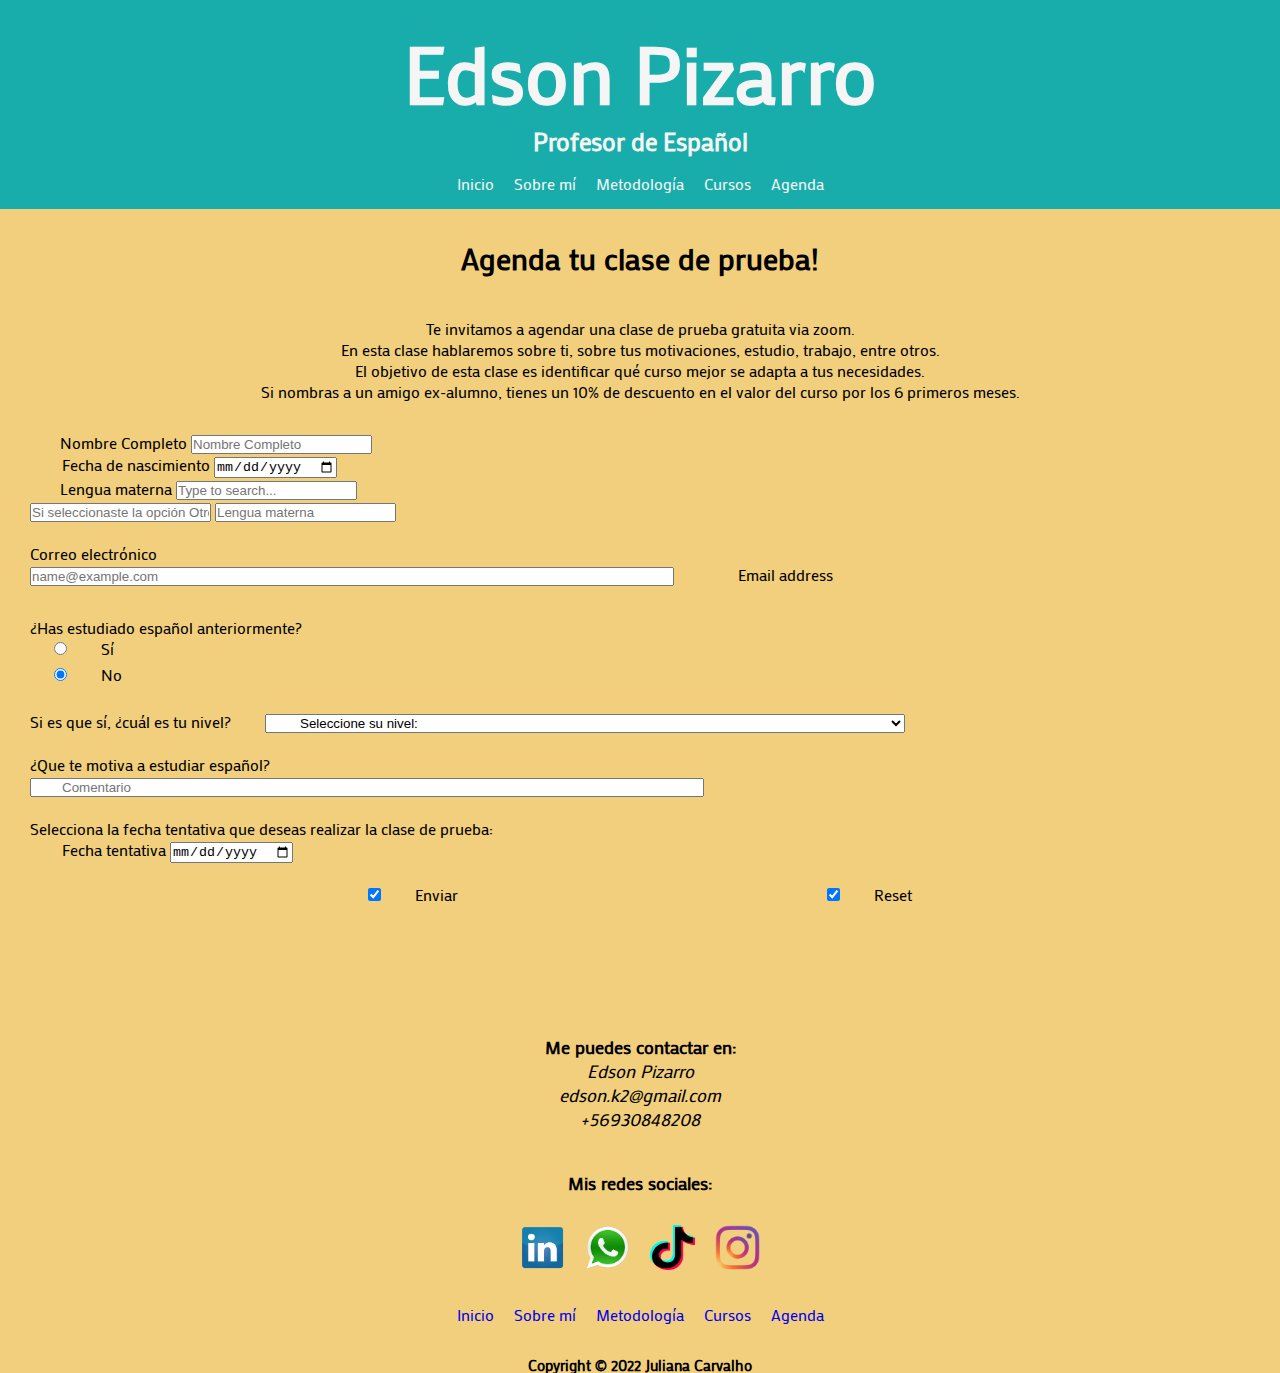
==== commit 3984f3cf: "add texto en agenda, media querie corregida" ====
--- a/secciones/agenda.html
+++ b/secciones/agenda.html
@@ -56,6 +56,23 @@
         
         <h3>Agenda tu clase de prueba!</h3>
 
+        <div class="invitacion-claseprueba">
+            <p>
+                Te invitamos a agendar una clase de prueba gratuita via zoom.
+            </p>
+            <p>
+                En esta clase hablaremos sobre ti, sobre tus motivaciones, estudio, trabajo, entre otros.
+            </p>
+            <p>
+                El objetivo de esta clase es identificar qué curso mejor se adapta a tus necesidades.
+            </p>
+            <p>
+                Si nombras a un amigo ex-alumno, tienes un 10% de descuento en el valor del curso por los 6 primeros meses.
+            </p>
+
+        </div>
+
+        
         <!--formulari para agendar clase de prueba-->
         <form class="formulario">
 
@@ -170,7 +187,7 @@
                     </section>
             </section>
 
-                    
+            
 
         </form>
 
--- a/estilo.css/style.css
+++ b/estilo.css/style.css
@@ -1,9 +1,10 @@
 @import url("https://fonts.googleapis.com/css2?family=Concert+One&family=Fredoka+One&family=Mako&family=Orelega+One&display=swap");
 * {
-  padding: 0;
+  padding: 0%;
   margin: 0%;
 }
 
+/*nesting*/
 header {
   background-color: #18adaa;
   font-family: "Mako", sans-serif;
@@ -54,12 +55,15 @@
 .navegador a {
   text-decoration: none;
   padding: 10px;
+  color: whitesmoke;
+  font-weight: normal;
 }
 
 main {
   background-color: #f1cf7c;
 }
 
+/*seccion inicio*/
 .comentarios .titulo {
   font-size: 30px;
   text-align: center !important;
@@ -70,21 +74,24 @@
   font-weight: bold;
 }
 
+/*carrosel*/
 .carousel-inner img {
   max-width: 50%;
   margin: auto;
 }
 
+/*seccion sobre mi*/
 .sobre-mi-main {
   display: -ms-grid;
   display: grid;
   -ms-grid-columns: auto auto auto auto;
       grid-template-columns: auto auto auto auto;
-  -ms-grid-rows: auto auto auto;
-      grid-template-rows: auto auto auto;
+  -ms-grid-rows: auto auto auto auto;
+      grid-template-rows: auto auto auto auto;
       grid-template-areas: "sobreMi sobreMi sobreMi sobreMi"  "foto foto foto foto"- "edson edson edson edson";
+ "edson edson edson edson"+ "publicaciones publicaciones publicaciones publicaciones";
   font-family: "Mako", sans-serif;
   justify-items: center;
   -webkit-box-align: center;
@@ -131,6 +138,31 @@
   color: black;
 }
 
+.publicaciones {
+  -ms-grid-row: 4;
+  -ms-grid-column: 1;
+  -ms-grid-column-span: 4;
+  grid-area: publicaciones;
+  -webkit-box-pack: space-evenly;
+      -ms-flex-pack: space-evenly;
+          justify-content: space-evenly;
+  font-family: "Mako", sans-serif;
+}
+
+.publicaciones a {
+  -ms-grid-row: 4;
+  -ms-grid-column: 1;
+  -ms-grid-column-span: 4;
+  grid-area: publicaciones;
+  height: 60px;
+  width: 60px;
+  background-color: whitesmoke;
+  color: black;
+  text-decoration: none;
+  padding: 10px 10px 10px 10px;
+}
+
+/*seccion metodologia*/
 .metodologia {
   display: -ms-grid;
   display: grid;
@@ -168,6 +200,7 @@
   padding: 10px 30px 10px 30px;
 }
 
+/*seccion cursos*/
 .cursos-padre {
   display: -ms-grid;
   display: grid;
@@ -225,7 +258,24 @@
   margin: auto;
 }
 
+/*seccion agenda*/
+.agenda {
+  display: -ms-grid;
+  display: grid;
+  -ms-grid-columns: auto auto;
+      grid-template-columns: auto auto;
+  -ms-grid-rows: auto auto auto;
+      grid-template-rows: auto auto auto;
+      grid-template-areas: "titulo titulo"+ "invitacion invitacion"+ "formulario formulario";
+}
+
 .agenda h3 {
+  -ms-grid-row: 1;
+  -ms-grid-column: 1;
+  -ms-grid-column-span: 2;
+  grid-area: titulo;
   color: black;
   padding: 30px;
   font-family: "Mako", sans-serif;
@@ -234,8 +284,28 @@
   font-weight: bold;
 }
 
-/*nesting*/
+.invitacion-claseprueba {
+  -ms-grid-row: 2;
+  -ms-grid-column: 1;
+  -ms-grid-column-span: 2;
+  grid-area: invitacion;
+  color: black;
+  font-family: "Mako", sans-serif;
+  text-align: center;
+  padding: 10px 30px 30px 30px;
+}
+
+.invitacion-claseprueba p {
+  margin: auto;
+}
+
+/*nesting*/
+/*formulario para agendar clase de prueba*/
 .formulario {
+  -ms-grid-row: 3;
+  -ms-grid-column: 1;
+  -ms-grid-column-span: 2;
+  grid-area: formulario;
   font-family: "Mako", sans-serif;
   color: black;
 }
@@ -330,6 +400,7 @@
           transform: scale(1.5);
 }
 
+/*seccion footer*/
 /*nesting*/
 footer {
   background-color: #f1cf7c;
@@ -434,30 +505,6 @@
 }
 
 /*media querie*/
-@media (max-width: 576px) {
-  .botones-redessociales {
-    -webkit-transition: none;
-    transition: none;
-  }
-  .botones-redessociales:hover {
-    -webkit-transform: scale(0);
-            transform: scale(0);
-  }
-  .submit-reset-button .submit,
-  .submit-reset-button .reset {
-    -webkit-transition: none;
-    transition: none;
-  }
-  .submit-reset-button .submit:hover {
-    -webkit-transform: scale(0);
-            transform: scale(0);
-  }
-  .submit-reset-button .reset:hover {
-    -webkit-transform: scale(0);
-            transform: scale(0);
-  }
-}
-
 @media (min-width: 992px) {
   a:visited {
     color: purple;
